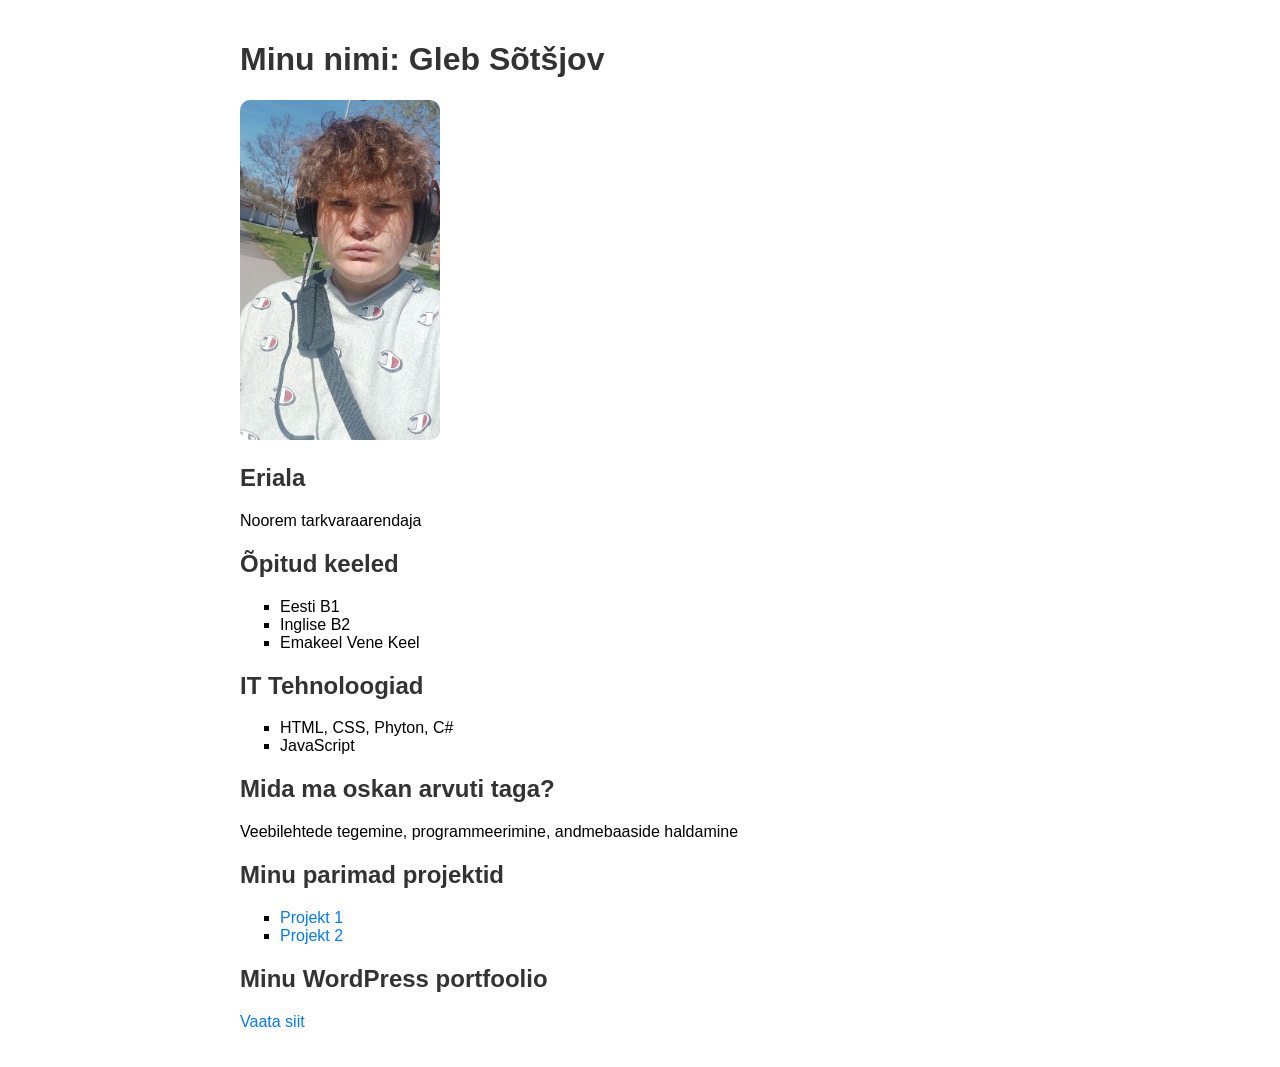
==== GlebKoduLeht/index.html @ 18c7a124 "Created an index.html" ====
<!DOCTYPE html>
<html lang="et">
<head>
    <meta charset="UTF-8">
    <meta name="viewport" content="width=device-width, initial-scale=1.0">
    <title>Minu Veebileht</title>
    <style>
        body { font-family: Arial, sans-serif; max-width: 800px; margin: auto; padding: 20px; }
        img { max-width: 200px; border-radius: 10px; }
        h1, h2 { color: #333; }
        ul { list-style-type: square; }
        a { color: #007bff; text-decoration: none; }
    </style>
</head>
<body>
<h1>Minu nimi: Gleb Sõtšjov</h1>
<img src="1.jpg" alt="Minu pilt">
<h2>Eriala</h2>
<p>Noorem tarkvaraarendaja</p>

<h2>Õpitud keeled</h2>
<ul>
    <li>Eesti B1</li>
    <li>Inglise B2</li>
    <li>Emakeel Vene Keel</li>
</ul>

<h2>IT Tehnoloogiad</h2>
<ul>
    <li>HTML, CSS, Phyton, C#</li>
    <li>JavaScript</li>

</ul>

<h2>Mida ma oskan arvuti taga?</h2>
<p>Veebilehtede tegemine, programmeerimine, andmebaaside haldamine</p>

<h2>Minu parimad projektid</h2>
<ul>
    <li><a href="https://glebsotsjov23.thkit.ee/TekstiFunktsioonid/tarkvaraGleb/soberpaev/inimene.html" target="_blank">Projekt 1</a></li>
    <li><a href="https://glebsotsjov23.thkit.ee/rock-paper-scissors/index.html" target="_blank">Projekt 2</a></li>
</ul>

<h2>Minu WordPress portfoolio</h2>
<p><a href="https://glebsotsjov23.thkit.ee/wp/" target="_blank">Vaata siit</a></p>
</body>
</html>
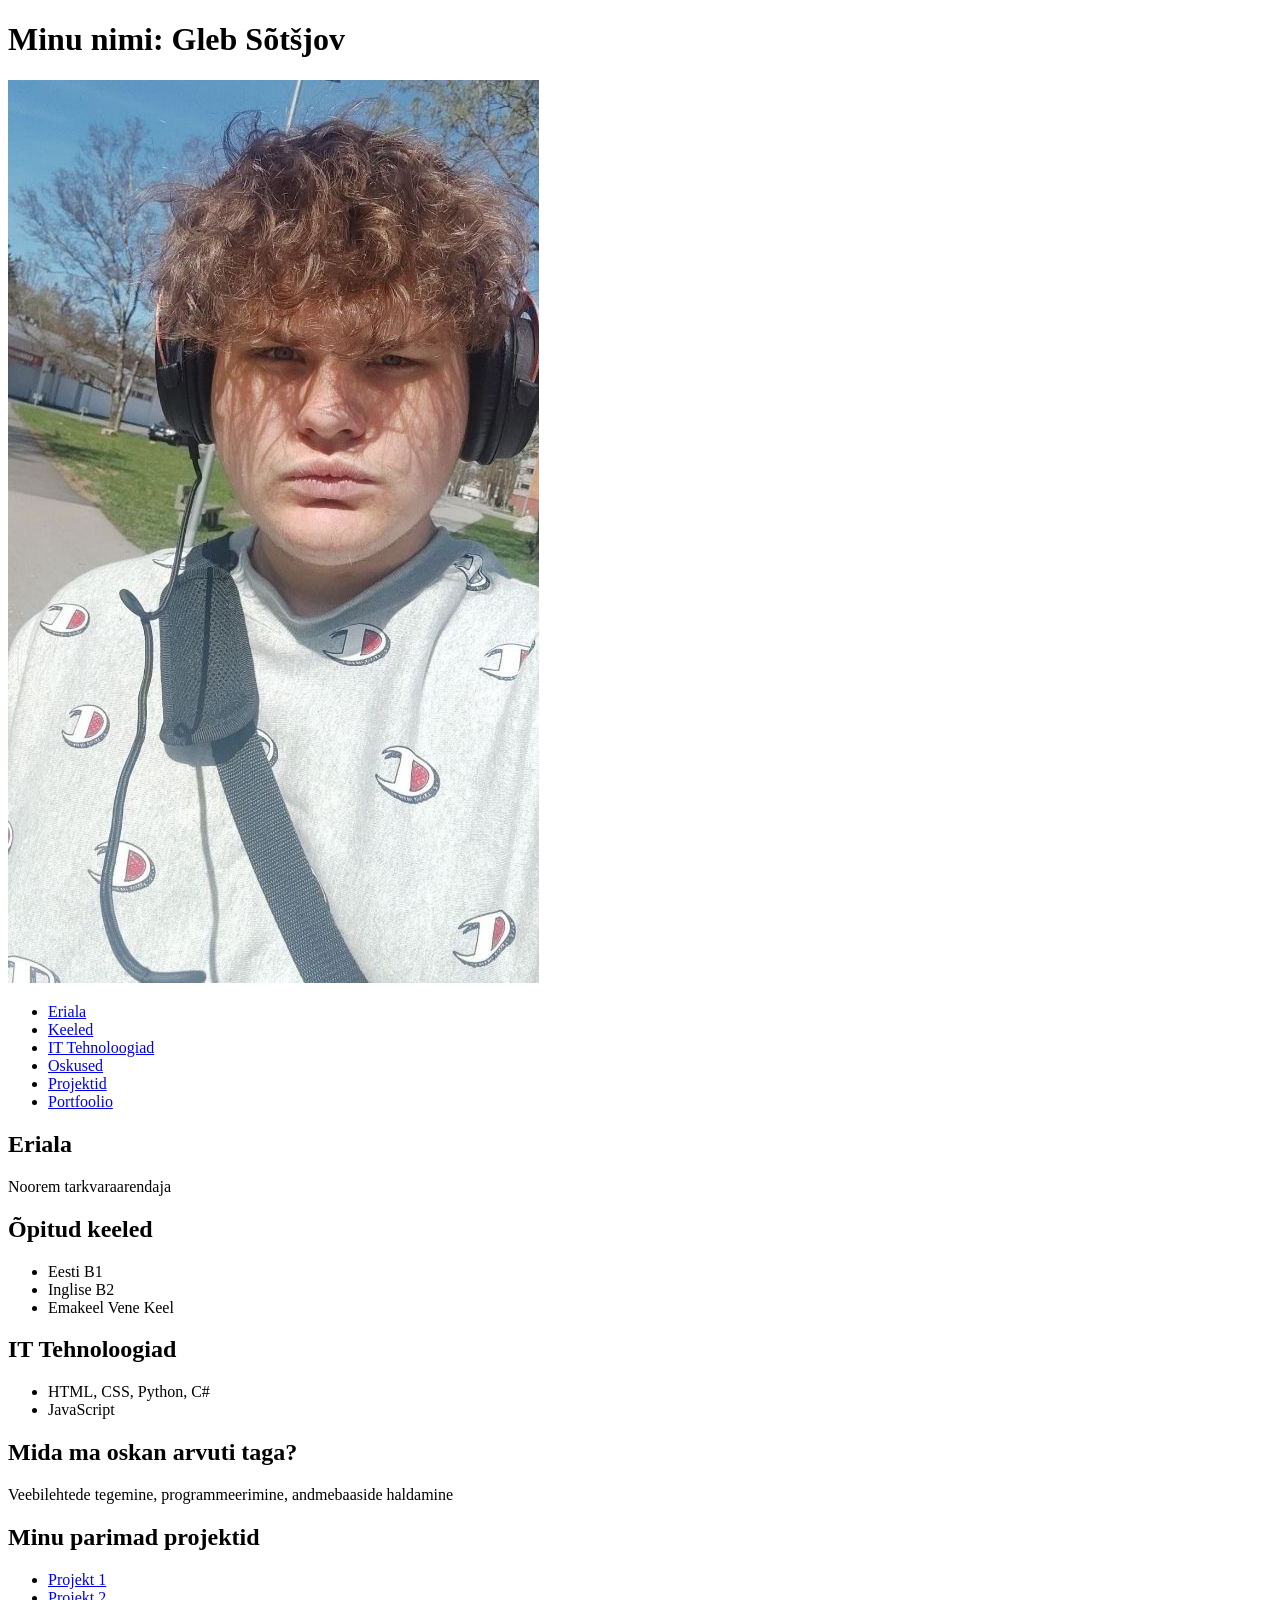
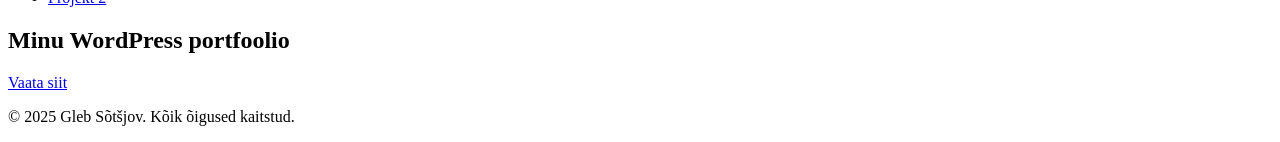
==== commit 065e1d0e: "Update index.html footer" ====
--- a/GlebKoduLeht/index.html
+++ b/GlebKoduLeht/index.html
@@ -4,44 +4,69 @@
     <meta charset="UTF-8">
     <meta name="viewport" content="width=device-width, initial-scale=1.0">
     <title>Minu Veebileht</title>
-    <style>
-        body { font-family: Arial, sans-serif; max-width: 800px; margin: auto; padding: 20px; }
-        img { max-width: 200px; border-radius: 10px; }
-        h1, h2 { color: #333; }
-        ul { list-style-type: square; }
-        a { color: #007bff; text-decoration: none; }
-    </style>
+    <link rel="stylesheet" href="style.css">
 </head>
 <body>
-<h1>Minu nimi: Gleb Sõtšjov</h1>
-<img src="1.jpg" alt="Minu pilt">
-<h2>Eriala</h2>
-<p>Noorem tarkvaraarendaja</p>
-
-<h2>Õpitud keeled</h2>
-<ul>
-    <li>Eesti B1</li>
-    <li>Inglise B2</li>
-    <li>Emakeel Vene Keel</li>
-</ul>
-
-<h2>IT Tehnoloogiad</h2>
-<ul>
-    <li>HTML, CSS, Phyton, C#</li>
-    <li>JavaScript</li>
-
-</ul>
-
-<h2>Mida ma oskan arvuti taga?</h2>
-<p>Veebilehtede tegemine, programmeerimine, andmebaaside haldamine</p>
-
-<h2>Minu parimad projektid</h2>
-<ul>
-    <li><a href="https://glebsotsjov23.thkit.ee/TekstiFunktsioonid/tarkvaraGleb/soberpaev/inimene.html" target="_blank">Projekt 1</a></li>
-    <li><a href="https://glebsotsjov23.thkit.ee/rock-paper-scissors/index.html" target="_blank">Projekt 2</a></li>
-</ul>
-
-<h2>Minu WordPress portfoolio</h2>
-<p><a href="https://glebsotsjov23.thkit.ee/wp/" target="_blank">Vaata siit</a></p>
+    <header>
+        <h1>Minu nimi: Gleb Sõtšjov</h1>
+        <img src="1.jpg" alt="Minu pilt">
+    </header>
+    
+    <nav>
+        <ul>
+            <li><a href="#eriala">Eriala</a></li>
+            <li><a href="#keeled">Keeled</a></li>
+            <li><a href="#tehnoloogiad">IT Tehnoloogiad</a></li>
+            <li><a href="#oskused">Oskused</a></li>
+            <li><a href="#projektid">Projektid</a></li>
+            <li><a href="#portfoolio">Portfoolio</a></li>
+        </ul>
+    </nav>
+    
+    <main>
+        <section id="eriala">
+            <h2>Eriala</h2>
+            <p>Noorem tarkvaraarendaja</p>
+        </section>
+        
+        <section id="keeled">
+            <h2>Õpitud keeled</h2>
+            <ul>
+                <li>Eesti B1</li>
+                <li>Inglise B2</li>
+                <li>Emakeel Vene Keel</li>
+            </ul>
+        </section>
+        
+        <section id="tehnoloogiad">
+            <h2>IT Tehnoloogiad</h2>
+            <ul>
+                <li>HTML, CSS, Python, C#</li>
+                <li>JavaScript</li>
+            </ul>
+        </section>
+        
+        <section id="oskused">
+            <h2>Mida ma oskan arvuti taga?</h2>
+            <p>Veebilehtede tegemine, programmeerimine, andmebaaside haldamine</p>
+        </section>
+        
+        <section id="projektid">
+            <h2>Minu parimad projektid</h2>
+            <ul>
+                <li><a href="https://glebsotsjov23.thkit.ee/TekstiFunktsioonid/tarkvaraGleb/soberpaev/inimene.html" target="_blank">Projekt 1</a></li>
+                <li><a href="https://glebsotsjov23.thkit.ee/rock-paper-scissors/index.html" target="_blank">Projekt 2</a></li>
+            </ul>
+        </section>
+        
+        <section id="portfoolio">
+            <h2>Minu WordPress portfoolio</h2>
+            <p><a href="https://glebsotsjov23.thkit.ee/wp/" target="_blank">Vaata siit</a></p>
+        </section>
+    </main>
+    
+    <footer>
+        <p>&copy; 2025 Gleb Sõtšjov. Kõik õigused kaitstud.</p>
+    </footer>
 </body>
 </html>
